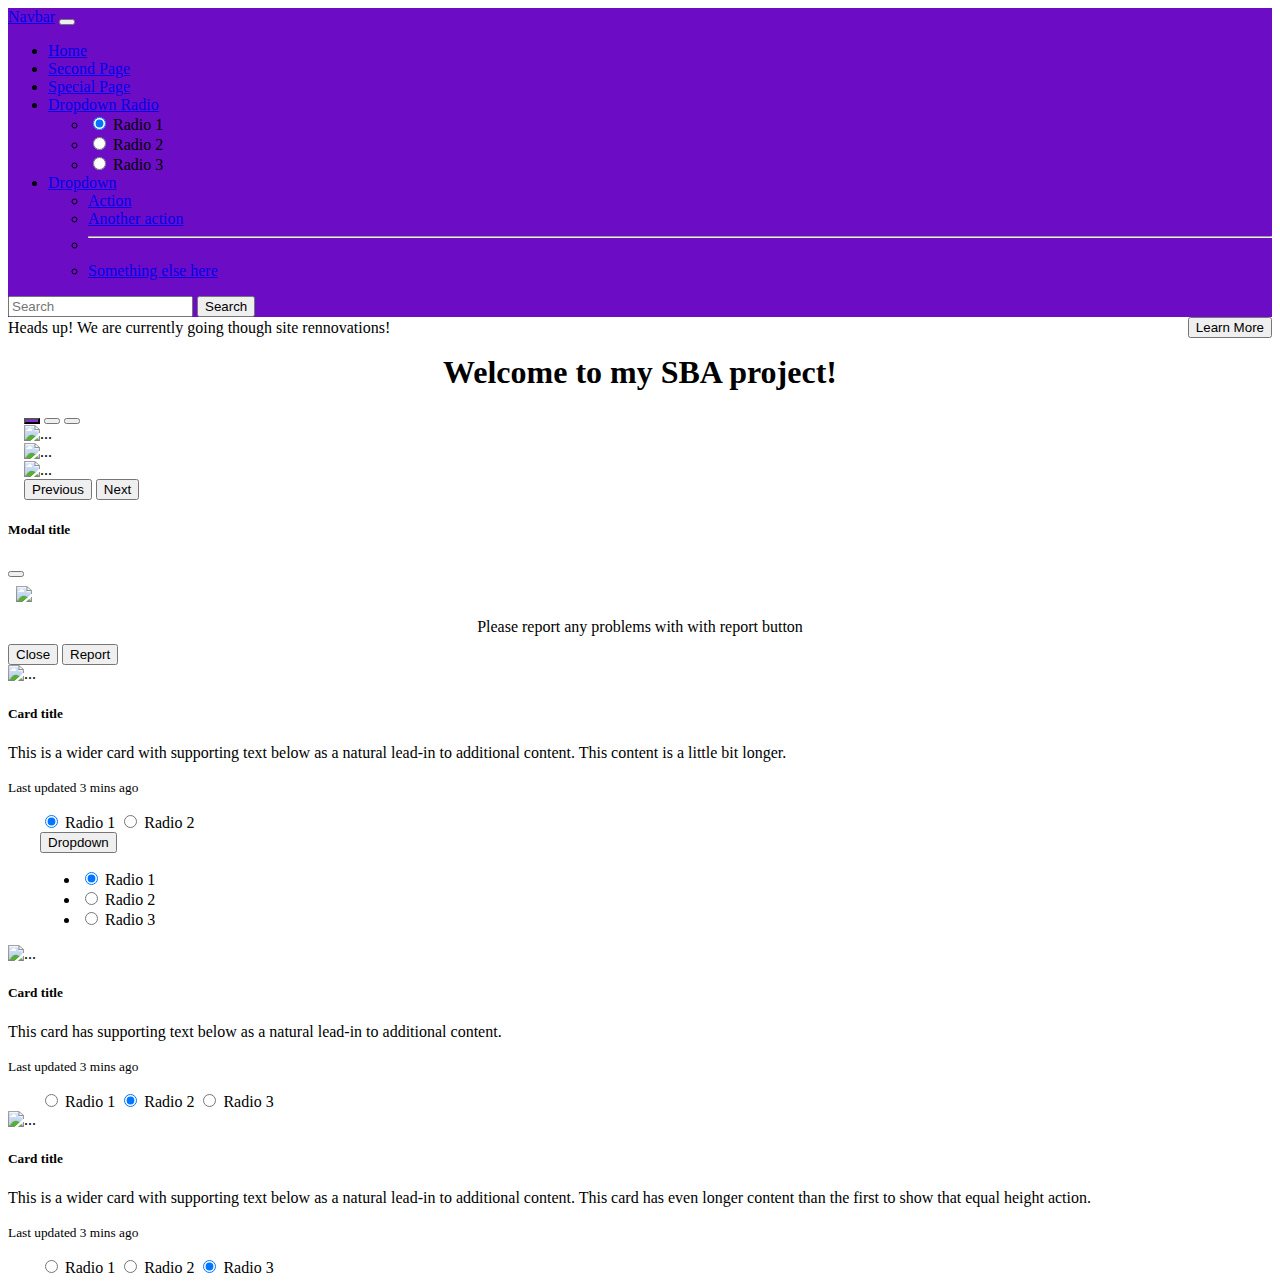
==== index.html @ 869ef20f "Initial Commit" ====
<!doctype html>
<html lang="en">

<head>
  <!-- Required meta tags -->
  <meta charset="utf-8">
  <meta name="viewport" content="width=device-width, initial-scale=1">

  <title>Hunter's SBA</title>

  <link href="index.css" rel="stylesheet">
  <!-- CSS only -->
  <link href="https://cdn.jsdelivr.net/npm/bootstrap@5.0.1/dist/css/bootstrap.min.css" rel="stylesheet"
    integrity="sha384-+0n0xVW2eSR5OomGNYDnhzAbDsOXxcvSN1TPprVMTNDbiYZCxYbOOl7+AMvyTG2x" crossorigin="anonymous">
</head>

<body>
  <nav class="navbar navbar-expand-lg navbar-dark" style="background-color:rgb(108, 13, 197);">
    <div class="container-fluid">
      <a class="navbar-brand" href="#">Navbar</a>
      <button class="navbar-toggler" type="button" data-bs-toggle="collapse" data-bs-target="#navbarSupportedContent"
        aria-controls="navbarSupportedContent" aria-expanded="false" aria-label="Toggle navigation">
        <span class="navbar-toggler-icon"></span>
      </button>
      <div class="collapse navbar-collapse" id="navbarSupportedContent">
        <ul class="navbar-nav me-auto mb-2 mb-lg-0">
          <li class="nav-item">
            <a class="nav-link active" aria-current="page" href="#">Home</a>
          </li>
          <li class="nav-item">
            <a class="nav-link" href="./page2.html">Second Page</a>
          </li>
          <li class="nav-item">
            <a class="nav-link" href="./special.html">Special Page</a>
          </li>
          <li class="nav-item dropdown">
            <a class="nav-link dropdown-toggle" href="#" id="navbarDropdownRadio" role="button" data-bs-toggle="dropdown" data-bs-auto-close="outside"
              aria-expanded="false">
              Dropdown Radio
            </a>
            <ul class="dropdown-menu" aria-labelledby="btnGroupDrop1">
              <li>
                <input type="radio" class="btn-check" name="navbarRadio" id="navbarRadio1" autocomplete="off" checked>
                <label class="btn btn-outline-primary dropdown-item" for="navbarRadio1">Radio 1</label>
              </li>
              <li>
                <input type="radio" class="btn-check" name="navbarRadio" id="navbarRadio2" autocomplete="off">
                <label class="btn btn-outline-primary dropdown-item" for="navbarRadio2">Radio 2</label>
              </li>
              <li>
                <input type="radio" class="btn-check" name="navbarRadio" id="navbarRadio3" autocomplete="off">
                <label class="btn btn-outline-primary dropdown-item" for="navbarRadio3">Radio 3</label>
              </li>
            </ul>
          </li>

          <li class="nav-item dropdown">
            <a class="nav-link dropdown-toggle" href="#" id="navbarDropdown" role="button" data-bs-toggle="dropdown"
              aria-expanded="false">
              Dropdown
            </a>
            <ul class="dropdown-menu" aria-labelledby="navbarDropdown">
              <li>
                <a class="dropdown-item" href="#">Action</a>
              </li>
              <li>
                <a class="dropdown-item" href="#">Another action</a>
              </li>
              <li>
                <hr class="dropdown-divider">
              </li>
              <li>
                <a class="dropdown-item" href="#">Something else here</a>
              </li>
            </ul>
          </li>
        </ul>
        <form class="d-flex">
          <input class="form-control me-2" type="search" placeholder="Search" aria-label="Search">
          <button class="btn btn-outline-success" type="submit">Search</button>
        </form>
      </div>
    </div>
  </nav>

  <div id="rennovations-alert" class="alert alert-secondary" role="alert">
    <p>Heads up! We are currently going though site rennovations!</p>
    <!-- Button trigger modal -->
    <button id="rennovations-learn-more-button" type="button" class="btn btn-primary" data-bs-toggle="modal"
      data-bs-target="#staticBackdrop">
      Learn More
    </button>
  </div>

  <h1>Welcome to my SBA project!</h1>

  <div class="container">
    <div id="carouselExampleIndicators" class="carousel slide" data-bs-ride="carousel" data-bs-interval="false">
      <div class="carousel-indicators">
        <button type="button" data-bs-target="#carouselExampleIndicators" data-bs-slide-to="0" class="active"
          aria-current="true" aria-label="Slide 1"></button>
        <button type="button" data-bs-target="#carouselExampleIndicators" data-bs-slide-to="1"
          aria-label="Slide 2"></button>
        <button type="button" data-bs-target="#carouselExampleIndicators" data-bs-slide-to="2"
          aria-label="Slide 3"></button>
      </div>
      <div class="carousel-inner">
        <div class="carousel-item active">
          <img src="https://images.unsplash.com/photo-1511671782779-c97d3d27a1d4" class="d-block" alt="...">
        </div>
        <div class="carousel-item">
          <img src="https://images.unsplash.com/photo-1574199960105-38f351ec811c" class="d-block" alt="...">
        </div>
        <div class="carousel-item">
          <img src="https://images.unsplash.com/photo-1478737270239-2f02b77fc618" class="d-block" alt="...">
        </div>
      </div>
      <button class="carousel-control-prev" type="button" data-bs-target="#carouselExampleIndicators"
        data-bs-slide="prev">
        <span class="carousel-control-prev-icon" aria-hidden="true"></span>
        <span class="visually-hidden">Previous</span>
      </button>
      <button class="carousel-control-next" type="button" data-bs-target="#carouselExampleIndicators"
        data-bs-slide="next">
        <span class="carousel-control-next-icon" aria-hidden="true"></span>
        <span class="visually-hidden">Next</span>
      </button>
    </div>
  </div>


  <!-- Modal -->
  <div class="modal fade" id="staticBackdrop" data-bs-backdrop="static" data-bs-keyboard="false" tabindex="-1"
    aria-labelledby="staticBackdropLabel" aria-hidden="true">
    <div class="modal-dialog">
      <div class="modal-content">
        <div class="modal-header">
          <h5 class="modal-title" id="staticBackdropLabel">Modal title</h5>
          <button type="button" class="btn-close" data-bs-dismiss="modal" aria-label="Close"></button>
        </div>
        <div class="modal-body" id="report-problems-modal">
          <img src="https://images.unsplash.com/photo-1508700115892-45ecd05ae2ad" class="img-fluid">
          <p>Please report any problems with with report button</p>
        </div>
        <div class="modal-footer">
          <button type="button" class="btn btn-secondary" data-bs-dismiss="modal">Close</button>
          <button id="report-problems-button" type="button" class="btn btn-primary">Report</button>
        </div>
      </div>
    </div>
  </div>


  <div class="card-group">
    <div class="card">
      <img
        src="https://images.unsplash.com/photo-1507838153414-b4b713384a76?ixid=MnwxMjA3fDB8MHxzZWFyY2h8Mnx8bXVzaWN8ZW58MHx8MHx8&ixlib=rb-1.2.1&auto=format&fit=crop&w=500&q=60"
        class="card-img-top" alt="...">
      <div class="card-body">
        <h5 class="card-title">Card title</h5>
        <p class="card-text">This is a wider card with supporting text below as a natural lead-in to additional content.
          This content is a little bit longer.</p>
        <p class="card-text"><small class="text-muted">Last updated 3 mins ago</small></p>
      </div>
      <div class="btn-group" role="group" aria-label="Basic radio toggle button group">
        <input type="radio" class="btn-check" name="btnradio" id="btnradio1" autocomplete="off" checked>
        <label class="btn btn-outline-primary" for="btnradio1">Radio 1</label>

        <input type="radio" class="btn-check" name="btnradio" id="btnradio2" autocomplete="off">
        <label class="btn btn-outline-primary" for="btnradio2">Radio 2</label>
        <div class="btn-group" role="group" style="position: relative; flex: 1 1 auto;">
          <button id="btnGroupDrop1" type="button" class="btn btn-primary dropdown-toggle" data-bs-toggle="dropdown"
            data-bs-auto-close="outside" aria-expanded="false">
            Dropdown
          </button>
          <ul class="dropdown-menu" aria-labelledby="btnGroupDrop1">
            <li>
              <input type="radio" class="btn-check" name="btnradio3" id="btnradio10" autocomplete="off" checked>
              <label class="btn btn-outline-primary dropdown-item" for="btnradio10">Radio 1</label>
            </li>
            <li>
              <input type="radio" class="btn-check" name="btnradio3" id="btnradio11" autocomplete="off">
              <label class="btn btn-outline-primary dropdown-item" for="btnradio11">Radio 2</label>
            </li>
            <li>
              <input type="radio" class="btn-check" name="btnradio3" id="btnradio12" autocomplete="off">
              <label class="btn btn-outline-primary dropdown-item" for="btnradio12">Radio 3</label>
            </li>
          </ul>
        </div>
      </div>
    </div>
    <div class="card">
      <img src="https://images.unsplash.com/photo-1505740420928-5e560c06d30e" class="card-img-top" alt="...">
      <div class="card-body">
        <h5 class="card-title">Card title</h5>
        <p class="card-text">This card has supporting text below as a natural lead-in to additional content.</p>
        <p class="card-text"><small class="text-muted">Last updated 3 mins ago</small></p>
      </div>
      <div class="btn-group" role="group" aria-label="Basic radio toggle button group">
        <input type="radio" class="btn-check" name="btnradio1" id="btnradio4" autocomplete="off">
        <label class="btn btn-outline-primary" for="btnradio4">Radio 1</label>

        <input type="radio" class="btn-check" name="btnradio1" id="btnradio5" autocomplete="off" checked>
        <label class="btn btn-outline-primary" for="btnradio5">Radio 2</label>

        <input type="radio" class="btn-check" name="btnradio1" id="btnradio6" autocomplete="off">
        <label class="btn btn-outline-primary" for="btnradio6">Radio 3</label>
      </div>
    </div>
    <div class="card">
      <img
        src="https://images.unsplash.com/photo-1483000805330-4eaf0a0d82da?ixid=MnwxMjA3fDB8MHxzZWFyY2h8OHx8bXVzaWN8ZW58MHx8MHx8&ixlib=rb-1.2.1&auto=format&fit=crop&w=500&q=60"
        class="card-img-top" alt="...">
      <div class="card-body">
        <h5 class="card-title">Card title</h5>
        <p class="card-text">This is a wider card with supporting text below as a natural lead-in to additional content.
          This card has even longer content than the first to show that equal height action.</p>
        <p class="card-text"><small class="text-muted">Last updated 3 mins ago</small></p>
      </div>
      <div class="btn-group" role="group" aria-label="Basic radio toggle button group">
        <input type="radio" class="btn-check" name="btnradio2" id="btnradio7" autocomplete="off">
        <label class="btn btn-outline-primary" for="btnradio7">Radio 1</label>

        <input type="radio" class="btn-check" name="btnradio2" id="btnradio8" autocomplete="off">
        <label class="btn btn-outline-primary" for="btnradio8">Radio 2</label>

        <input type="radio" class="btn-check" name="btnradio2" id="btnradio9" autocomplete="off" checked>
        <label class="btn btn-outline-primary" for="btnradio9">Radio 3</label>
      </div>
    </div>
  </div>

  <!-- JavaScript Bundle with Popper -->
  <script src="https://cdn.jsdelivr.net/npm/bootstrap@5.0.1/dist/js/bootstrap.bundle.min.js"
    integrity="sha384-gtEjrD/SeCtmISkJkNUaaKMoLD0//ElJ19smozuHV6z3Iehds+3Ulb9Bn9Plx0x4"
    crossorigin="anonymous"></script>



  <script src="index.js"></script>

</body>

</html>
---- index.css ----
#rennovations-learn-more-button {

}

#rennovations-alert {
    display: flex;
    justify-content: space-between;
    align-items: center;
    
}

#rennovations-alert p, #rennovations-alert button {
    margin: 0px;
}

#report-problems-modal {
    display: flex;
    flex-direction: column;
    text-align: center;
}

#report-problems-modal p, #report-problems-modal img {
    margin: 8px;
}


h1 {
    text-align: center;
    margin: 16px;
}

.carousel {
    margin: 16px;
}

.carousel img {
    width: 100%;
}

.carousel-indicators .active {
    background-color: blueviolet;
}

/* Add margin to the radio buttons in the cards.
*/
.card-group > .card > .btn-group {
    margin-left: 32px;
    margin-right: 32px;
}
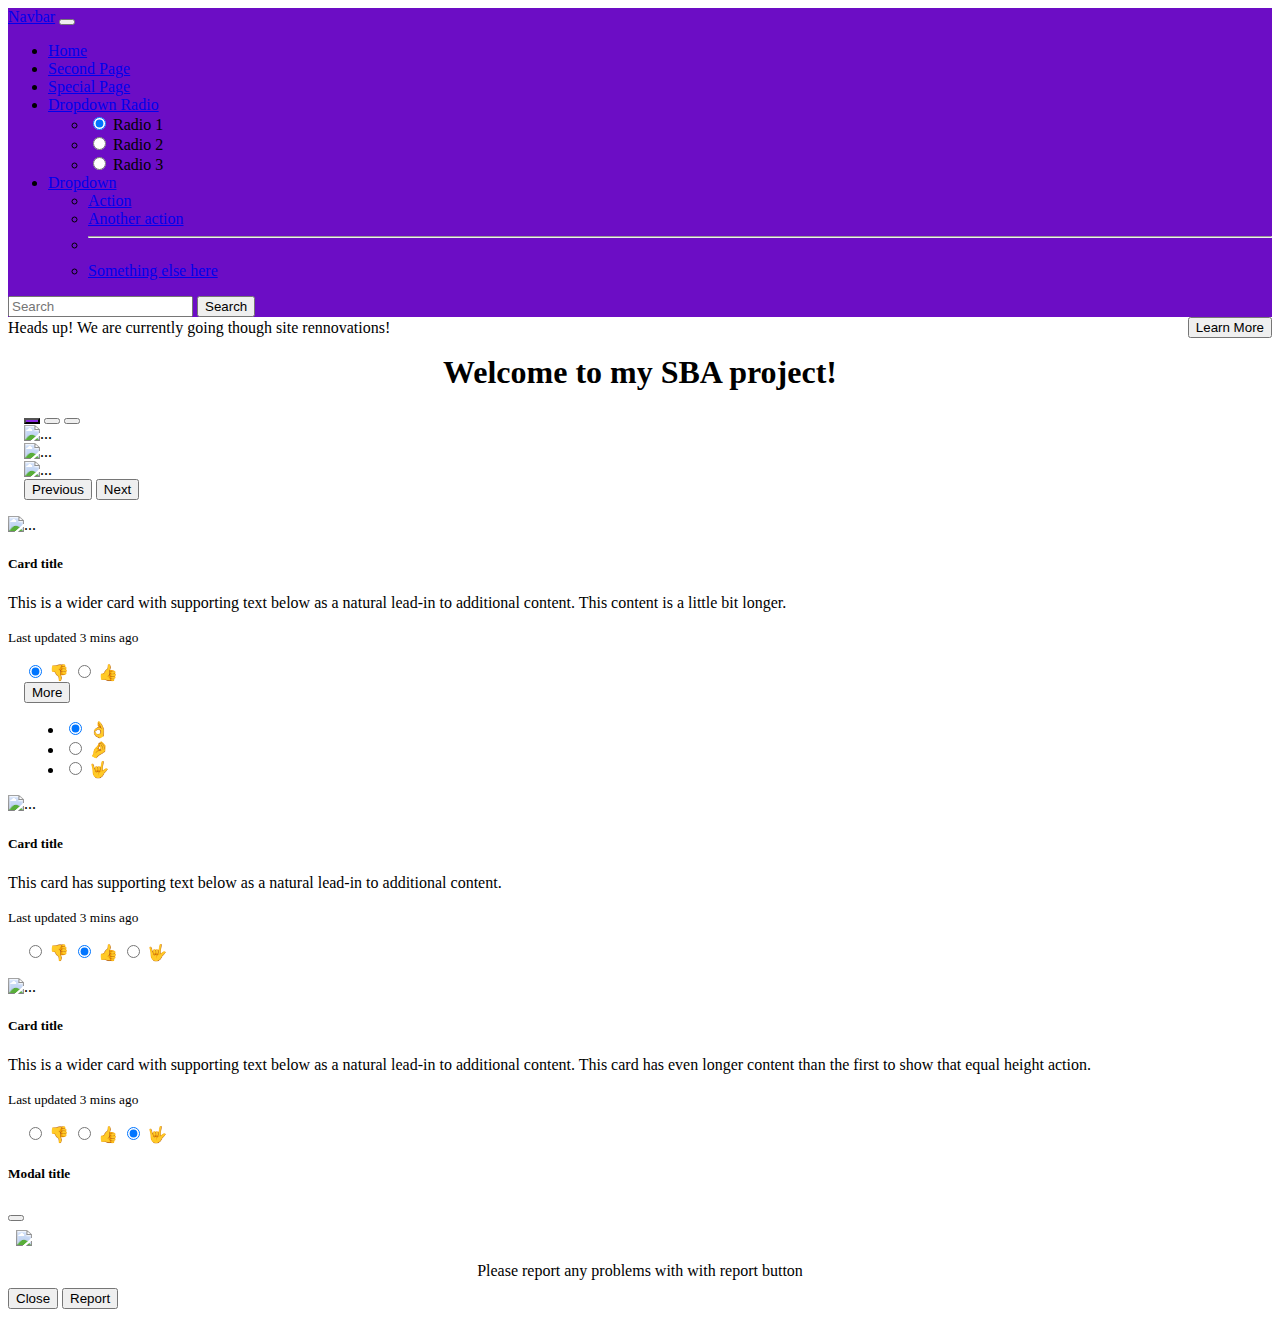
==== commit 028bd885: "Updated content, styles, and JS." ====
--- a/index.html
+++ b/index.html
@@ -8,13 +8,15 @@
 
   <title>Hunter's SBA</title>
 
-  <link href="index.css" rel="stylesheet">
   <!-- CSS only -->
   <link href="https://cdn.jsdelivr.net/npm/bootstrap@5.0.1/dist/css/bootstrap.min.css" rel="stylesheet"
     integrity="sha384-+0n0xVW2eSR5OomGNYDnhzAbDsOXxcvSN1TPprVMTNDbiYZCxYbOOl7+AMvyTG2x" crossorigin="anonymous">
+  <!-- Load custom CSS after, so it take presedence -->
+  <link href="index.css" rel="stylesheet">
 </head>
 
 <body>
+  <!-- Navbar -->
   <nav class="navbar navbar-expand-lg navbar-dark" style="background-color:rgb(108, 13, 197);">
     <div class="container-fluid">
       <a class="navbar-brand" href="#">Navbar</a>
@@ -34,8 +36,8 @@
             <a class="nav-link" href="./special.html">Special Page</a>
           </li>
           <li class="nav-item dropdown">
-            <a class="nav-link dropdown-toggle" href="#" id="navbarDropdownRadio" role="button" data-bs-toggle="dropdown" data-bs-auto-close="outside"
-              aria-expanded="false">
+            <a class="nav-link dropdown-toggle" href="#" id="navbarDropdownRadio" role="button"
+              data-bs-toggle="dropdown" data-bs-auto-close="outside" aria-expanded="false">
               Dropdown Radio
             </a>
             <ul class="dropdown-menu" aria-labelledby="btnGroupDrop1">
@@ -82,7 +84,9 @@
       </div>
     </div>
   </nav>
-
+  <!-- End of nav bar -->
+
+  <!-- Rennovations banner -->
   <div id="rennovations-alert" class="alert alert-secondary" role="alert">
     <p>Heads up! We are currently going though site rennovations!</p>
     <!-- Button trigger modal -->
@@ -94,6 +98,7 @@
 
   <h1>Welcome to my SBA project!</h1>
 
+  <!-- Image carousel -->
   <div class="container">
     <div id="carouselExampleIndicators" class="carousel slide" data-bs-ride="carousel" data-bs-interval="false">
       <div class="carousel-indicators">
@@ -129,29 +134,10 @@
   </div>
 
 
-  <!-- Modal -->
-  <div class="modal fade" id="staticBackdrop" data-bs-backdrop="static" data-bs-keyboard="false" tabindex="-1"
-    aria-labelledby="staticBackdropLabel" aria-hidden="true">
-    <div class="modal-dialog">
-      <div class="modal-content">
-        <div class="modal-header">
-          <h5 class="modal-title" id="staticBackdropLabel">Modal title</h5>
-          <button type="button" class="btn-close" data-bs-dismiss="modal" aria-label="Close"></button>
-        </div>
-        <div class="modal-body" id="report-problems-modal">
-          <img src="https://images.unsplash.com/photo-1508700115892-45ecd05ae2ad" class="img-fluid">
-          <p>Please report any problems with with report button</p>
-        </div>
-        <div class="modal-footer">
-          <button type="button" class="btn btn-secondary" data-bs-dismiss="modal">Close</button>
-          <button id="report-problems-button" type="button" class="btn btn-primary">Report</button>
-        </div>
-      </div>
-    </div>
-  </div>
-
-
+
+  <!-- Group of cards with radio selectors at the bottom -->
   <div class="card-group">
+    <!-- Card with nested radio -->
     <div class="card">
       <img
         src="https://images.unsplash.com/photo-1507838153414-b4b713384a76?ixid=MnwxMjA3fDB8MHxzZWFyY2h8Mnx8bXVzaWN8ZW58MHx8MHx8&ixlib=rb-1.2.1&auto=format&fit=crop&w=500&q=60"
@@ -164,32 +150,34 @@
       </div>
       <div class="btn-group" role="group" aria-label="Basic radio toggle button group">
         <input type="radio" class="btn-check" name="btnradio" id="btnradio1" autocomplete="off" checked>
-        <label class="btn btn-outline-primary" for="btnradio1">Radio 1</label>
+        <label class="btn btn-outline-primary" for="btnradio1">👎</label>
 
         <input type="radio" class="btn-check" name="btnradio" id="btnradio2" autocomplete="off">
-        <label class="btn btn-outline-primary" for="btnradio2">Radio 2</label>
-        <div class="btn-group" role="group" style="position: relative; flex: 1 1 auto;">
+        <label class="btn btn-outline-primary" for="btnradio2">👍</label>
+        <!-- Added inline CSS to fix styling -->
+        <div class="btn-group dropdown" role="group" style="position: relative; flex: 1 1 auto;">
           <button id="btnGroupDrop1" type="button" class="btn btn-primary dropdown-toggle" data-bs-toggle="dropdown"
             data-bs-auto-close="outside" aria-expanded="false">
-            Dropdown
+            More
           </button>
           <ul class="dropdown-menu" aria-labelledby="btnGroupDrop1">
             <li>
               <input type="radio" class="btn-check" name="btnradio3" id="btnradio10" autocomplete="off" checked>
-              <label class="btn btn-outline-primary dropdown-item" for="btnradio10">Radio 1</label>
+              <label class="btn btn-outline-primary dropdown-item" for="btnradio10">👌</label>
             </li>
             <li>
               <input type="radio" class="btn-check" name="btnradio3" id="btnradio11" autocomplete="off">
-              <label class="btn btn-outline-primary dropdown-item" for="btnradio11">Radio 2</label>
+              <label class="btn btn-outline-primary dropdown-item" for="btnradio11">🤌</label>
             </li>
             <li>
               <input type="radio" class="btn-check" name="btnradio3" id="btnradio12" autocomplete="off">
-              <label class="btn btn-outline-primary dropdown-item" for="btnradio12">Radio 3</label>
+              <label class="btn btn-outline-primary dropdown-item" for="btnradio12">🤟</label>
             </li>
           </ul>
         </div>
       </div>
     </div>
+    <!-- Card -->
     <div class="card">
       <img src="https://images.unsplash.com/photo-1505740420928-5e560c06d30e" class="card-img-top" alt="...">
       <div class="card-body">
@@ -199,15 +187,17 @@
       </div>
       <div class="btn-group" role="group" aria-label="Basic radio toggle button group">
         <input type="radio" class="btn-check" name="btnradio1" id="btnradio4" autocomplete="off">
-        <label class="btn btn-outline-primary" for="btnradio4">Radio 1</label>
+        <label class="btn btn-outline-primary" for="btnradio4">👎</label>
 
         <input type="radio" class="btn-check" name="btnradio1" id="btnradio5" autocomplete="off" checked>
-        <label class="btn btn-outline-primary" for="btnradio5">Radio 2</label>
+        <label class="btn btn-outline-primary" for="btnradio5">👍</label>
 
         <input type="radio" class="btn-check" name="btnradio1" id="btnradio6" autocomplete="off">
-        <label class="btn btn-outline-primary" for="btnradio6">Radio 3</label>
-      </div>
-    </div>
+        <label class="btn btn-outline-primary" for="btnradio6">🤟</label>
+        </label>
+      </div>
+    </div>
+    <!-- Card -->
     <div class="card">
       <img
         src="https://images.unsplash.com/photo-1483000805330-4eaf0a0d82da?ixid=MnwxMjA3fDB8MHxzZWFyY2h8OHx8bXVzaWN8ZW58MHx8MHx8&ixlib=rb-1.2.1&auto=format&fit=crop&w=500&q=60"
@@ -220,13 +210,34 @@
       </div>
       <div class="btn-group" role="group" aria-label="Basic radio toggle button group">
         <input type="radio" class="btn-check" name="btnradio2" id="btnradio7" autocomplete="off">
-        <label class="btn btn-outline-primary" for="btnradio7">Radio 1</label>
+        <label class="btn btn-outline-primary" for="btnradio7">👎</label>
 
         <input type="radio" class="btn-check" name="btnradio2" id="btnradio8" autocomplete="off">
-        <label class="btn btn-outline-primary" for="btnradio8">Radio 2</label>
+        <label class="btn btn-outline-primary" for="btnradio8">👍</label>
 
         <input type="radio" class="btn-check" name="btnradio2" id="btnradio9" autocomplete="off" checked>
-        <label class="btn btn-outline-primary" for="btnradio9">Radio 3</label>
+        <label class="btn btn-outline-primary" for="btnradio9">🤟</label>
+      </div>
+    </div>
+  </div>
+
+  <!-- Modal (Could be placed anywhere since its hidden) -->
+  <div class="modal fade" id="staticBackdrop" data-bs-backdrop="static" data-bs-keyboard="false" tabindex="-1"
+    aria-labelledby="staticBackdropLabel" aria-hidden="true">
+    <div class="modal-dialog">
+      <div class="modal-content">
+        <div class="modal-header">
+          <h5 class="modal-title" id="staticBackdropLabel">Modal title</h5>
+          <button type="button" class="btn-close" data-bs-dismiss="modal" aria-label="Close"></button>
+        </div>
+        <div class="modal-body" id="report-problems-modal">
+          <img src="https://images.unsplash.com/photo-1508700115892-45ecd05ae2ad" class="img-fluid">
+          <p>Please report any problems with with report button</p>
+        </div>
+        <div class="modal-footer">
+          <button type="button" class="btn btn-secondary" data-bs-dismiss="modal">Close</button>
+          <button id="report-problems-button" type="button" class="btn btn-primary">Report</button>
+        </div>
       </div>
     </div>
   </div>
@@ -235,9 +246,6 @@
   <script src="https://cdn.jsdelivr.net/npm/bootstrap@5.0.1/dist/js/bootstrap.bundle.min.js"
     integrity="sha384-gtEjrD/SeCtmISkJkNUaaKMoLD0//ElJ19smozuHV6z3Iehds+3Ulb9Bn9Plx0x4"
     crossorigin="anonymous"></script>
-
-
-
   <script src="index.js"></script>
 
 </body>
--- a/index.css
+++ b/index.css
@@ -1,7 +1,4 @@
-#rennovations-learn-more-button {
-
-}
-
+/* For spacing between text and Learn More */
 #rennovations-alert {
     display: flex;
     justify-content: space-between;
@@ -44,6 +41,7 @@
 /* Add margin to the radio buttons in the cards.
 */
 .card-group > .card > .btn-group {
-    margin-left: 32px;
-    margin-right: 32px;
+    margin-left: 16px;
+    margin-right: 16px;
+    margin-bottom: 16px;
 }